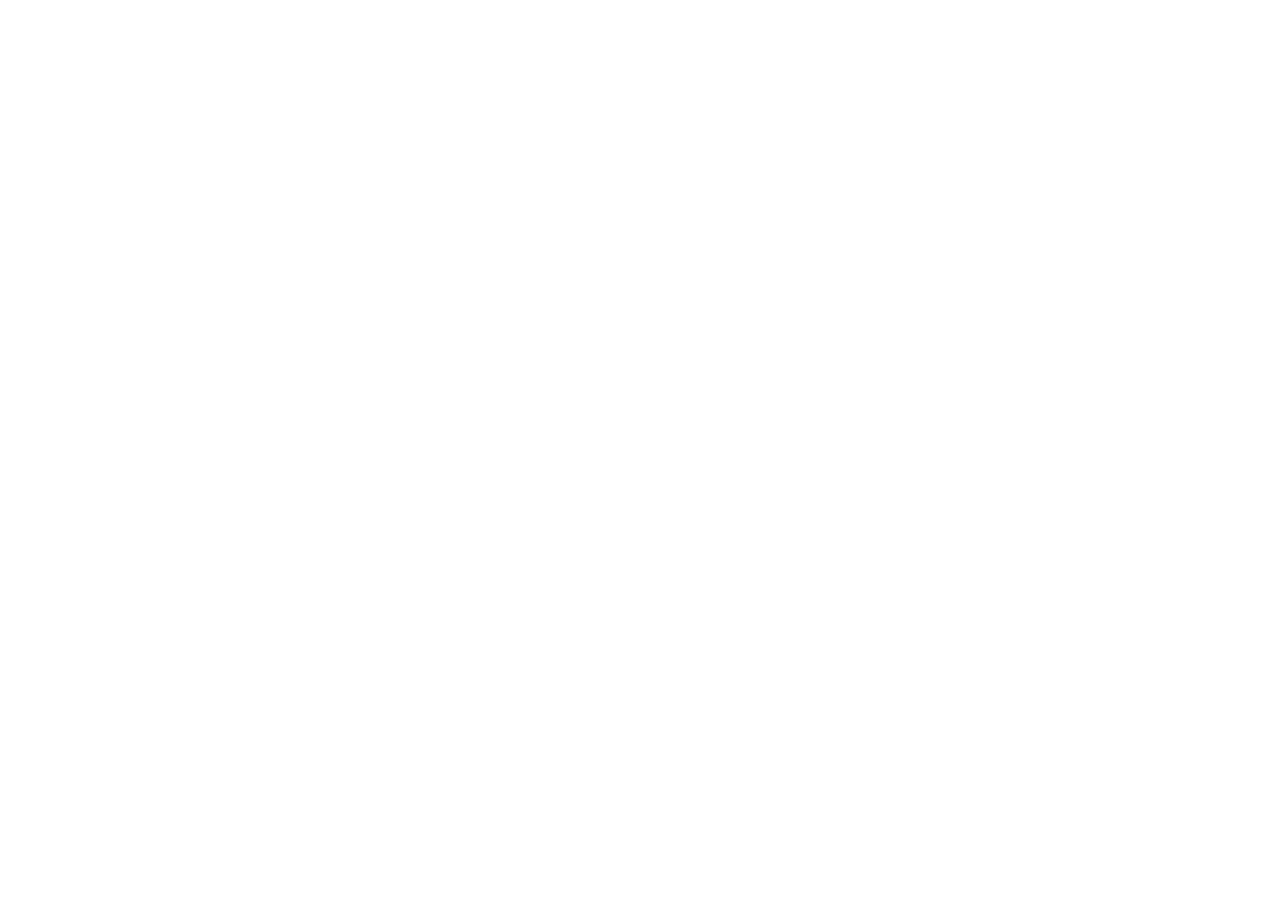
==== eloi.html @ c5d977bc "bio Eloi - html - css" ====
<!DOCTYPE html>
<html lang="fr">

<head>
    <meta charset="UTF-8">
    <meta name="viewport" content="width=device-width, initial-scale=1.0">
    <meta http-equiv="X-UA-Compatible" content="ie=edge">
    <title>La bio d'Eloi</title>
</head>

<body>

</body>

</html>
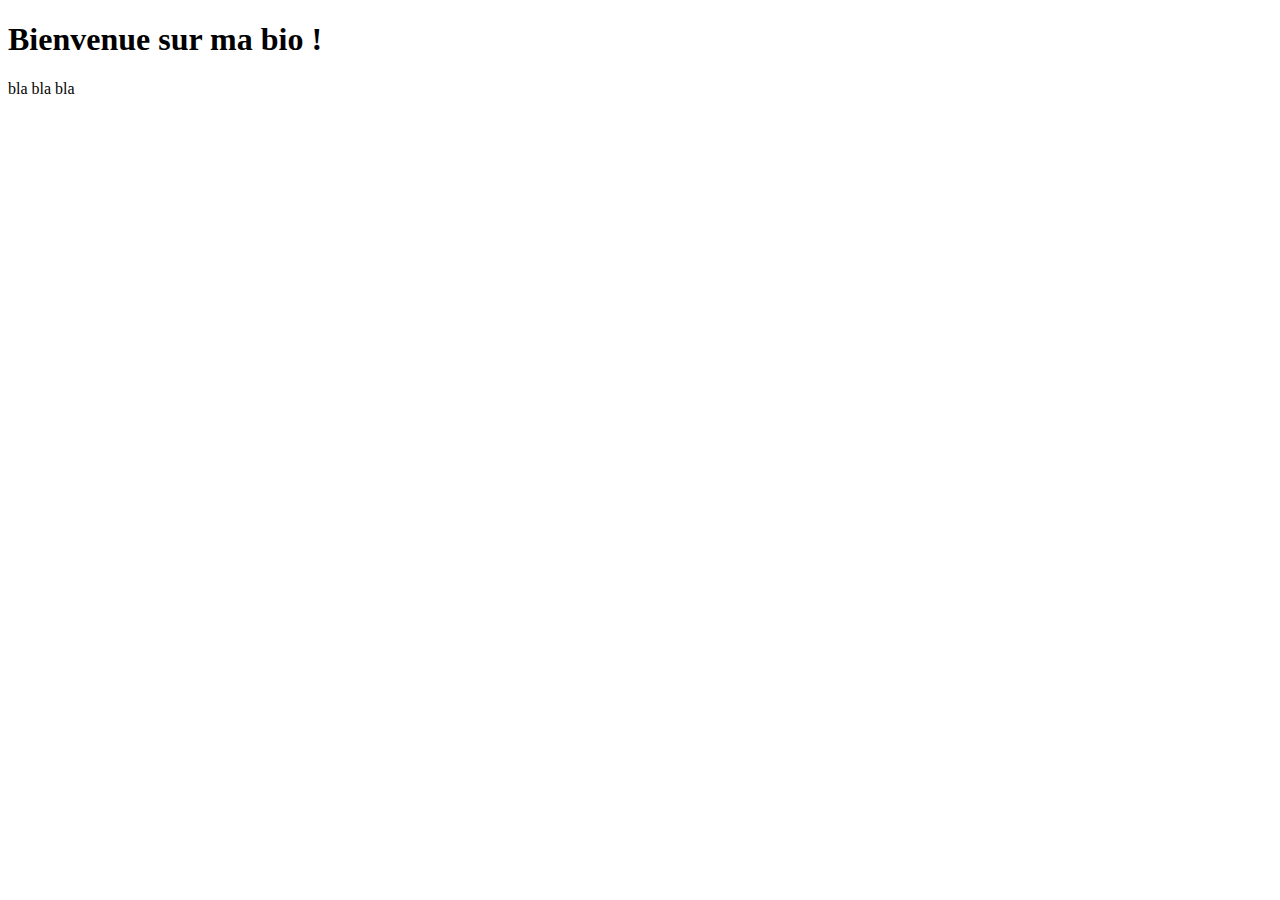
==== commit 638076ca: "Merge pull request #8 from java-plus/ajout-eloi-html" ====
--- a/eloi.html
+++ b/eloi.html
@@ -9,7 +9,16 @@
 </head>
 
 <body>
+    <main>
 
+        <div>
+
+            <h1>Bienvenue sur ma bio !</h1>
+            <p>bla bla bla</p>
+
+        </div>
+
+    </main>
 </body>
 
 </html>